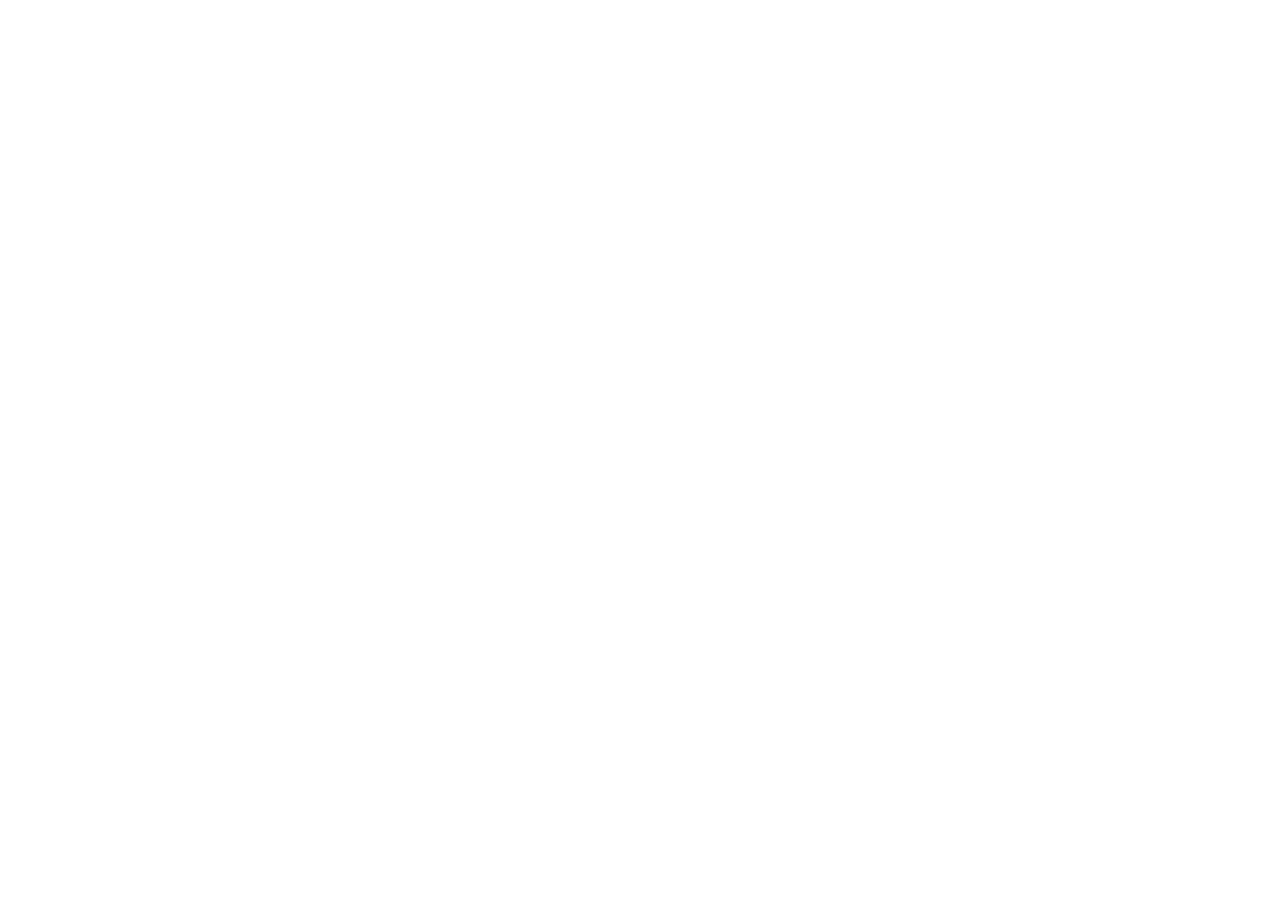
==== final_rock_paper_scissor/index.html @ 9b70b1db "final solution" ====
<!DOCTYPE html>
<html lang="en">
<head>
  <meta charset="UTF-8">
  <meta name="viewport" content="width=device-width, initial-scale=1.0">
  <title>Rock paper Scissors</title>
</head>
<body>
  <script src="script.js"></script>
</body>

</html>
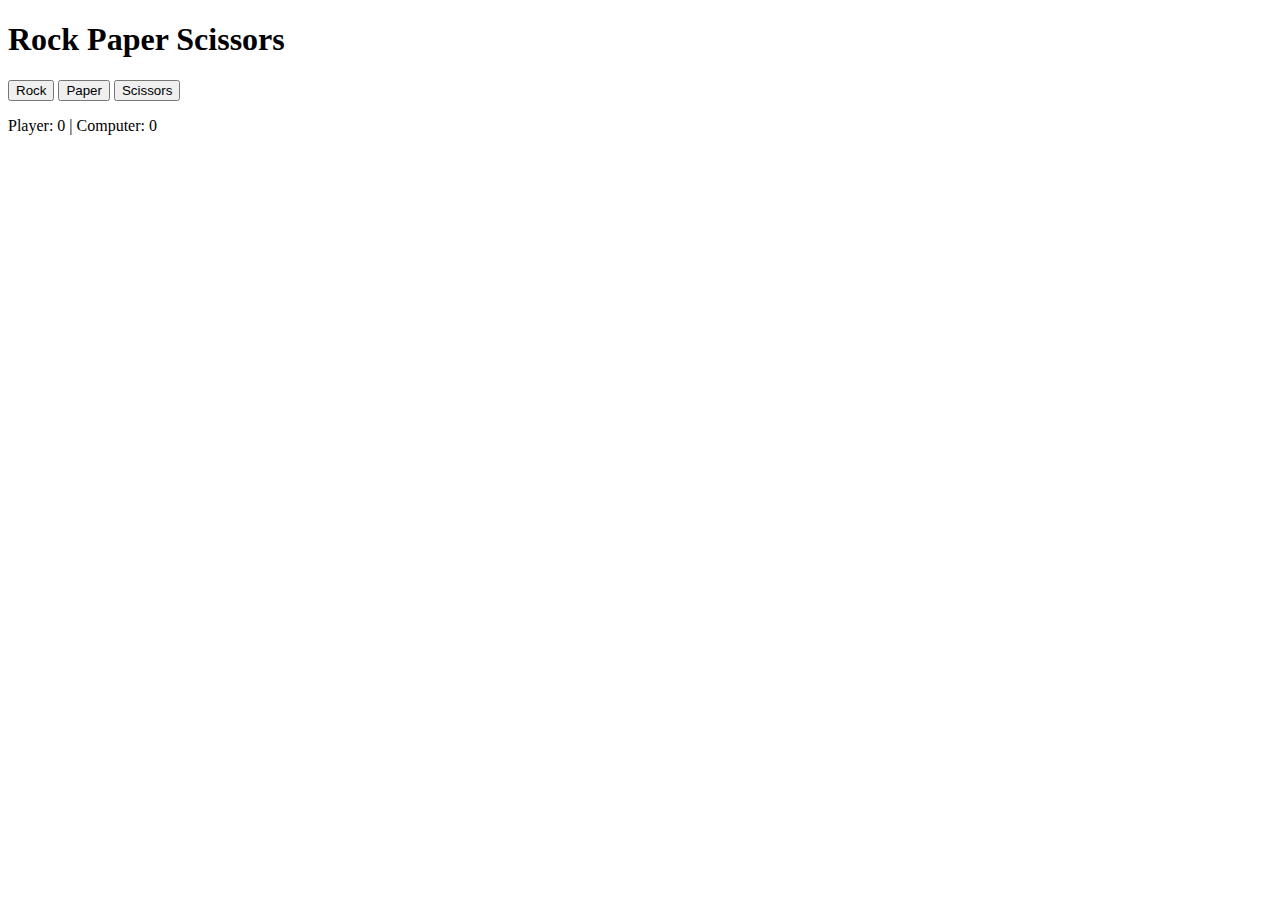
==== commit 4cc1e793: "Added UI for Rock Paper Scissors game" ====
--- a/final_rock_paper_scissor/index.html
+++ b/final_rock_paper_scissor/index.html
@@ -6,6 +6,14 @@
   <title>Rock paper Scissors</title>
 </head>
 <body>
+  <h1>Rock Paper Scissors</h1>
+
+  <button id="rock">Rock</button>
+  <button id="paper">Paper</button>
+  <button id="scissors">Scissors</button>
+
+  <div id="result"></div>
+  <p id="score"> Player: 0 | Computer: 0</p>
   <script src="script.js"></script>
 </body>
 
